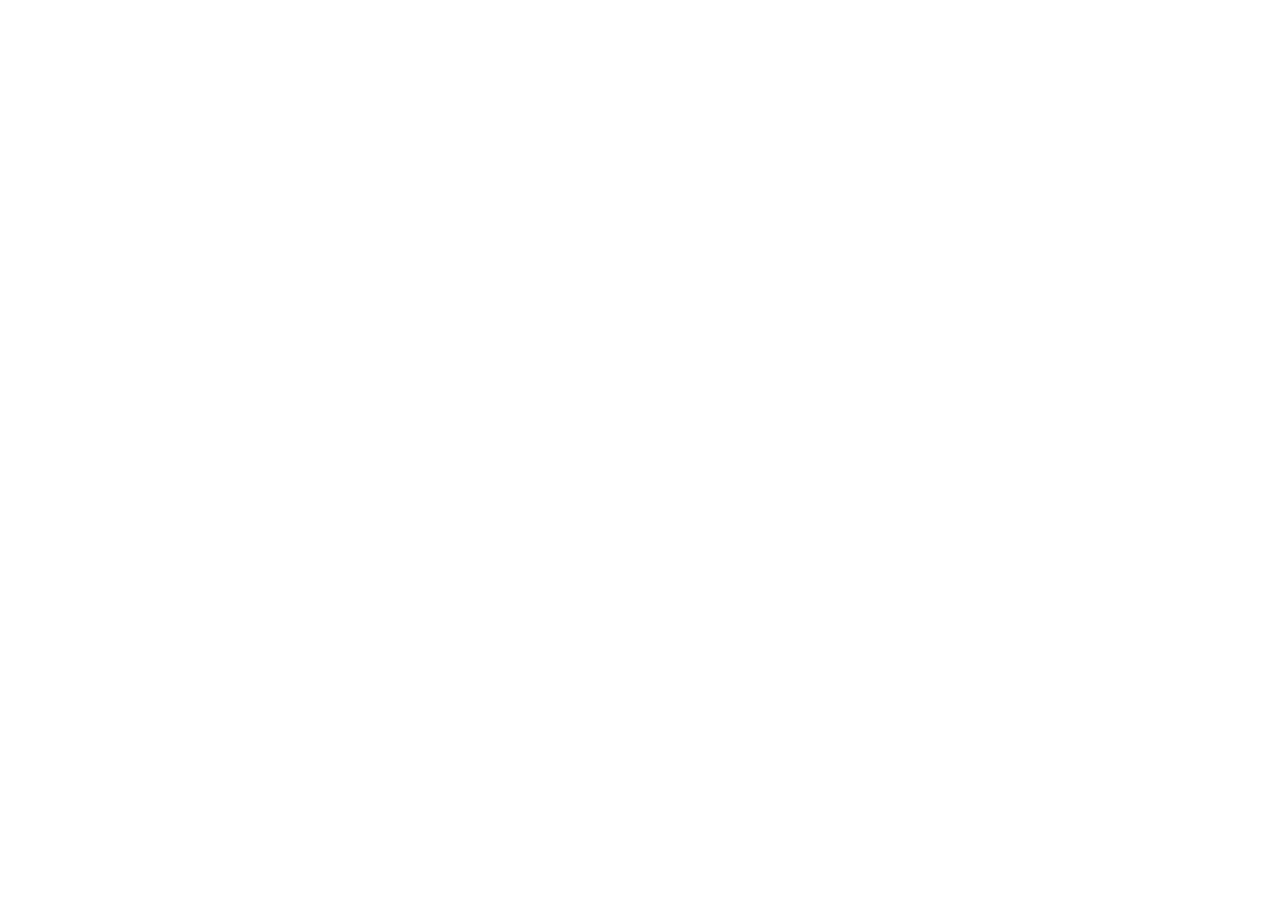
==== index.html @ f12ed9d5 "Initial commit" ====
<!DOCTYPE html>
<html lang="en">
<head>
    <meta charset="UTF-8">
    <meta name="viewport" content="width=device-width, initial-scale=1.0">
<title>Country List</title>
<link rel="stylesheet" href="style.css">
</head>
<body>
    <!--
    <h1>Country List</h1>
    <ul>
        <li>India</li>
           <ul>
             <li>Mumbai</li>
            <li>Delhi</li>
            
             <ol>
                <li>Aanad vihar</li>
                <li>Connaught Place</li>
            </ol>
            <li>Bangalore</li>
    </ul>
        <li>USA</li>
         <ul>
            <li>New York</li>
            <li>Los Angeles</li>
            <li>Chicago</li>
         </ul>
        <li>England</li>
         <ul>
            <li>London</li>
            <li>Manchester</li>
            <li>Birmingham</li>
         </ul>
    </ul>
    -->




</body>
</html>
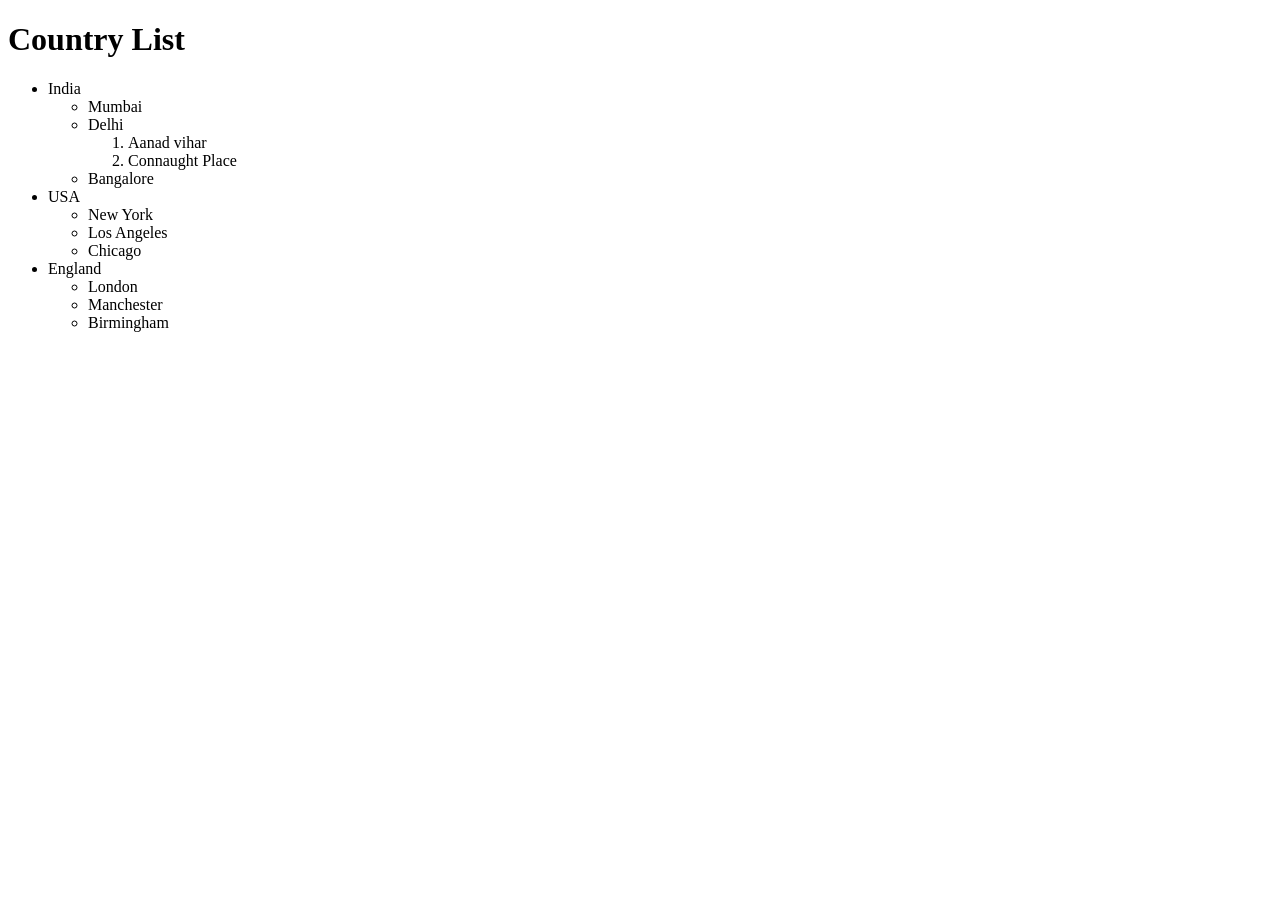
==== commit e67a9ca8: "update my code file" ====
--- a/index.html
+++ b/index.html
@@ -7,7 +7,7 @@
 <link rel="stylesheet" href="style.css">
 </head>
 <body>
-    <!--
+    
     <h1>Country List</h1>
     <ul>
         <li>India</li>
@@ -34,7 +34,7 @@
             <li>Birmingham</li>
          </ul>
     </ul>
-    -->
+    
 
 
 
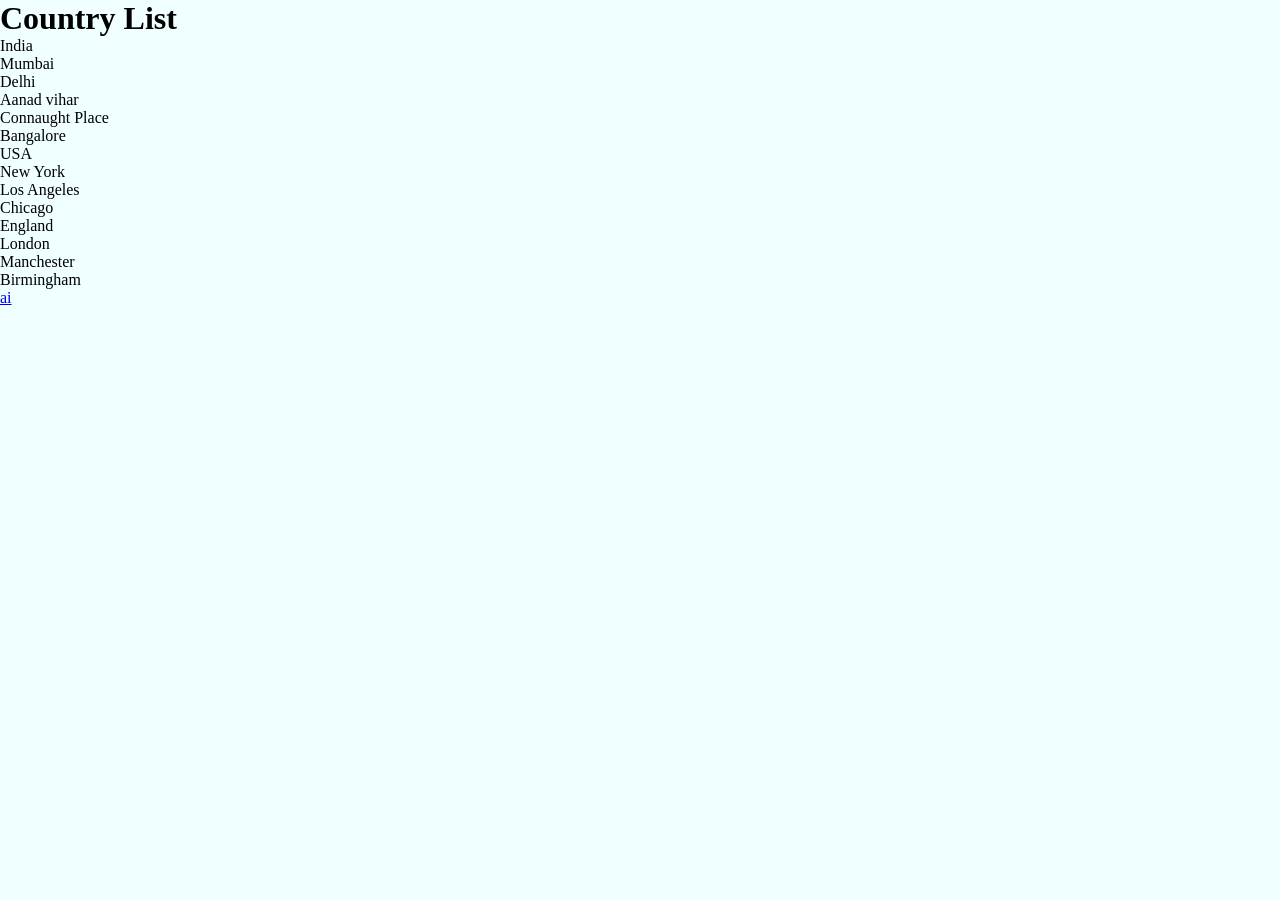
==== commit 6dcbbd6f: "update my code file" ====
--- a/index.html
+++ b/index.html
@@ -6,7 +6,7 @@
 <title>Country List</title>
 <link rel="stylesheet" href="style.css">
 </head>
-<body>
+<body class="high">
     
     <h1>Country List</h1>
     <ul>
@@ -34,9 +34,8 @@
             <li>Birmingham</li>
          </ul>
     </ul>
-    
-
-
+    <a   id="hi" href="https://chatgpt.com">ai</a>
+    <form action=""></form>
 
 
 </body>
--- a/style.css
+++ b/style.css
@@ -0,0 +1,23 @@
+.high{
+  background-image: url('https://static.vecteezy.com/system/resources/thumbnails/009/318/642/small/mint-green-abstract-background-free-vector.jpg');
+  background-size: cover;
+  background-position: center;
+  background-repeat: no-repeat;
+  background-attachment: fixed;
+  min-height: 100vh;
+  margin: 0;
+  background-color: azure;
+
+}
+#hi{
+    text-align: center;
+}
+ * {
+    margin: 0;
+    padding: 0;
+    box-sizing: border-box;
+}
+html,body{
+    height: 100%;
+    width: 100%;
+}
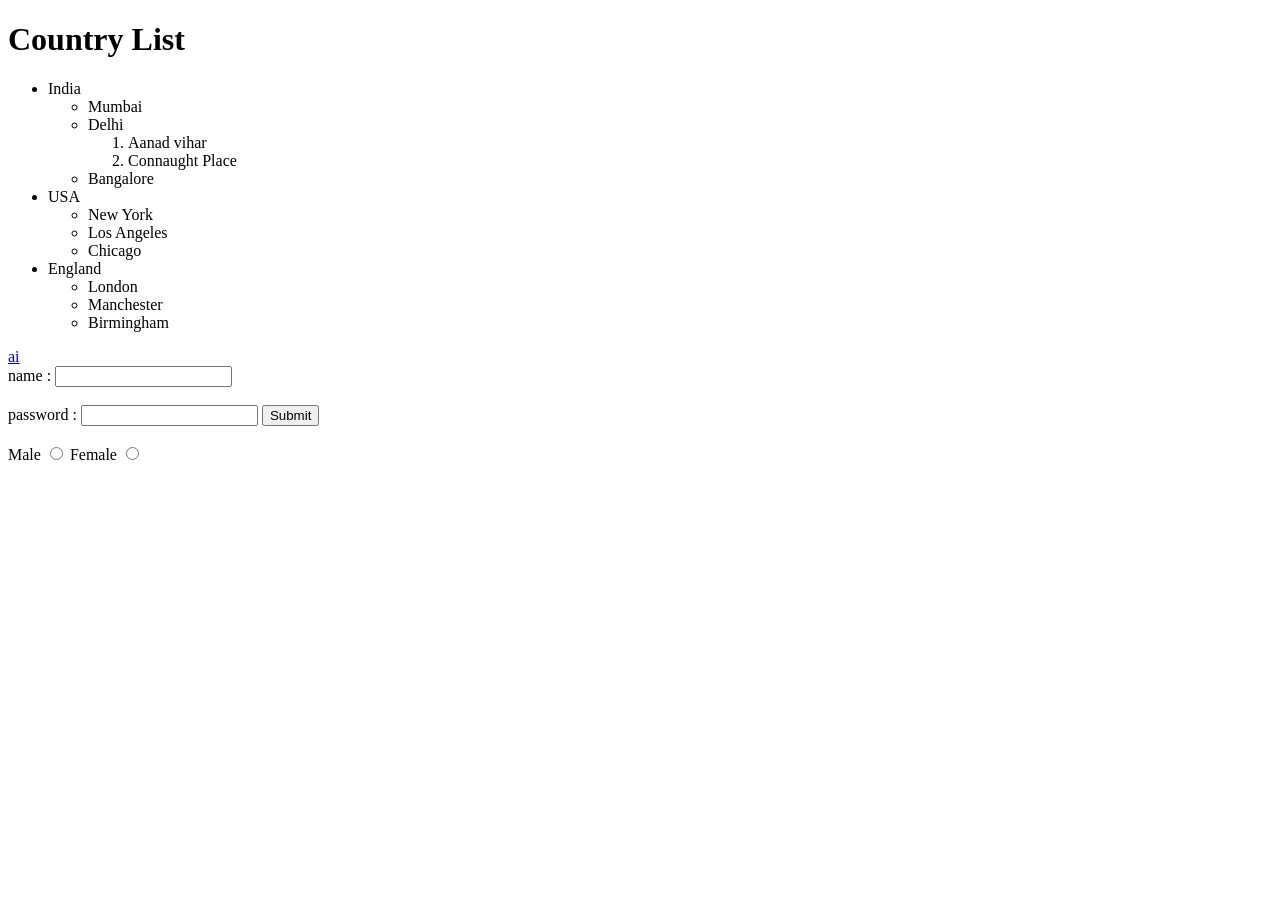
==== commit 75a1d46a: "update my file" ====
--- a/index.html
+++ b/index.html
@@ -4,7 +4,6 @@
     <meta charset="UTF-8">
     <meta name="viewport" content="width=device-width, initial-scale=1.0">
 <title>Country List</title>
-<link rel="stylesheet" href="style.css">
 </head>
 <body class="high">
     
@@ -35,7 +34,19 @@
          </ul>
     </ul>
     <a   id="hi" href="https://chatgpt.com">ai</a>
-    <form action=""></form>
+    <form action=" ">
+        <label>   name             :</label>
+    <input type="text" name="username">
+    <br><br>
+    <label>password  :</label>
+    <input type="password" name="password">   
+    <input type="submit"></button>
+    <br><br>
+    <label for="male">Male</label>
+    <input type="radio" name="gender" id="male">
+    <label for="female">Female</label>
+     <input type="radio" name="gender" id="female">
+    </form>
 
 
 </body>
